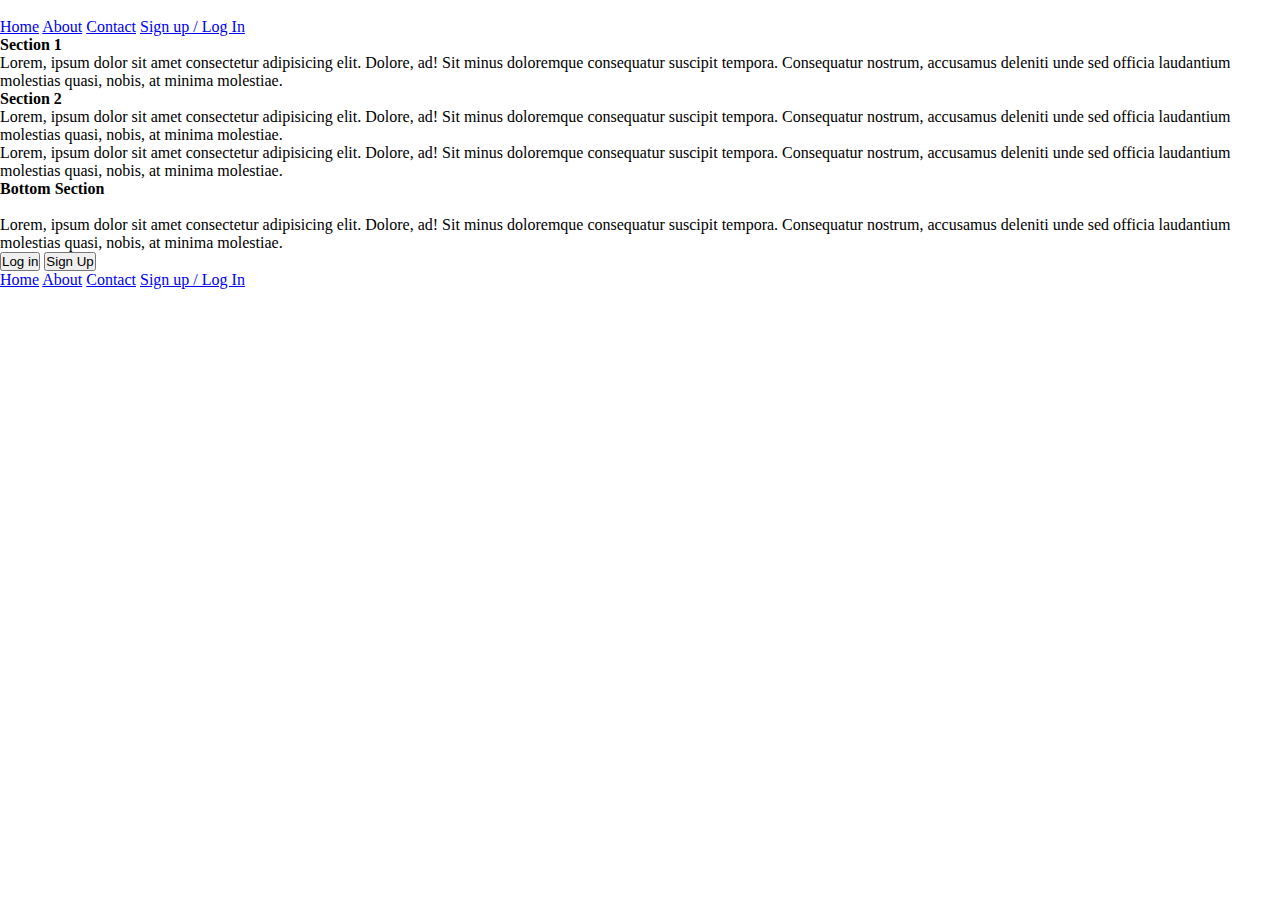
==== about.html @ 9652706d "had to stat over using just CSS Less is having issues on my computer" ====
<!doctype html>

<html lang="en">
<head>
  <meta charset="utf-8">
  <meta name="viewport" content="width=device-width, initial-scale=1.0">

  <title>About Us</title>

  <link href="https://fonts.googleapis.com/css?family=Bangers|Titillium+Web" rel="stylesheet">
  <link rel="stylesheet" href="css/index.css">
  

  <!--[if lt IE 9]>
    <script src="https://cdnjs.cloudflare.com/ajax/libs/html5shiv/3.7.3/html5shiv.js"></script>
  <![endif]-->

</head>
 
<body>
        <script src="js/index.js" async></script>
        <script defer="defer" src="js/Tabs/Tabs.js"></script>
    <div class="container">

        <header>

            <img id="logo-img" class="logo" src="" alt="">

            <nav>
                <a href="index.html">Home</a>
                <a href="about.html">About</a>
                <a href="contact.html">Contact</a>
                <a href="signup.html">Sign up / Log In</a>

            </nav>
        </header>
        <section class="main-content">

            <div>
                <div>
                        <h4>Section 1</h4>
                        <p>Lorem, ipsum dolor sit amet consectetur adipisicing elit. Dolore, ad! Sit minus doloremque consequatur suscipit tempora. Consequatur nostrum, accusamus deleniti unde sed officia laudantium molestias quasi, nobis, at minima molestiae.</p>
                </div>
                <div>
                        <h4>Section 2</h4>

                        <p>Lorem, ipsum dolor sit amet consectetur adipisicing elit. Dolore, ad! Sit minus doloremque consequatur suscipit tempora. Consequatur nostrum, accusamus deleniti unde sed officia laudantium molestias quasi, nobis, at minima molestiae.</p>
                </div>
            </div>
<div><p>Lorem, ipsum dolor sit amet consectetur adipisicing elit. Dolore, ad! Sit minus doloremque consequatur suscipit tempora. Consequatur nostrum, accusamus deleniti unde sed officia laudantium molestias quasi, nobis, at minima molestiae.</p></div>
        </section>
        <section>
                <div class="bottom-content">
                        <div>
                                <h4>Bottom Section</h4>
                                <img id="bottom-img" class="" src="" alt="">
                                <p>Lorem, ipsum dolor sit amet consectetur adipisicing elit. Dolore, ad! Sit minus doloremque consequatur suscipit tempora. Consequatur nostrum, accusamus deleniti unde sed officia laudantium molestias quasi, nobis, at minima molestiae.</p>
                                <button>Log in</button>
                                <button>Sign Up</button>
                            </div>
        
                    </div>

        </section>
      

        <footer class="footer">
            <p></p>
            <a href="#">Home</a>
            <a href="#">About</a>
            <a href="#">Contact</a>
            <a href="#">Sign up / Log In</a>
            <p></p>
        </footer>
    </div>
    </div><!-- container -->
</body>
</html>
---- css/index.css ----
* {
    box-sizing: border-box;
    margin: 0;
    padding: 0;
  }
  .dropdown {
    z-index: 2;
    position: absolute;
    left: 25px;
    cursor: pointer;
  }
  .dropdown .dropdown-button {
    padding: 15px;
    border: 3px solid #ffffff;
    color: #ffffff;
    font-size: 20px;
    font-weight: bold;
  }
  .dropdown .dropdown-button:hover {
    background-color: #be2530;
  }
  .dropdown .dropdown-content {
    width: 100%;
    position: absolute;
    background-color: #ffffff;
    display: flex;
    flex-direction: column;
    align-items: center;
    margin-top: 10px;
    border: 2.5px solid #931d25;
  }
  .dropdown .dropdown-link {
    width: 100%;
    text-align: center;
    padding: 15px 0;
    font-size: 18px;
    text-decoration: none;
    color: #931d25;
  } 
  .dropdown .dropdown-link:hover {
    color: #ffffff;
    background-color: #931d25;
  }
  .dropdown .dropdown-hidden {
    display: none;
  }
  .tabs {
    width: 100%;
  }
  .tabs .tabs-items {
    width: 100%;
    height: 300px;
    display: flex;
    justify-content: center;
    padding-top: 60px;
  }
  .tabs .tabs-item {
    display: none;
    width: 75%;
  }
  .tabs .tabs-item .tabs-item-title {
    font-size: 24px;
    font-weight: bold;
    padding-bottom: 10px;
  }
  .tabs .tabs-item-selected {
    display: block;
  }
  .tabs .tabs-links {
    display: flex;
    background-color: #931d25;
  }
  .tabs .tabs-link {
    padding: 20px 25px;
    font-size: 24px;
    background-color: #931d25;
    border-right: 1px solid white;
    color: #ffffff;
    cursor: pointer;
  }
  .tabs .tabs-link:hover {
    background-color: #be2530;
  }
  .tabs .tabs-link-selected {
    z-index: 2;
    border-right: 1px solid #931d25;
    background-color: #ffffff;
    color: black;
  }
  .tabs .tabs-link-selected:hover {
    background-color: #ffffff;
  }
  body {
    box-sizing: border-box;
    min-width: 300px;
    margin: 0;
  }
  .header-container {
    width: 100%;
    height: 70px;
    border-bottom: 1px solid #ffffff;
    display: flex;
    justify-content: center;
    align-items: center;
    background-color: #931d25;
  }
  .header-container .header {
    height: 50px;
  }
  .section {
    width: 70%;
    margin: 45px auto;
    display: flex;
    /* border: 1px solid #931d25;
    box-shadow: 1px 1px 5px #931d25;
    border-radius: 10px; */
    overflow: hidden;
  }
  .section .box {
    padding: 40px;
  }
  .section .box .box-title {
    font-size: 24px;
    padding-bottom: 10px;
    font-weight: bold;
  }
    
.section .sectionleft {
    width: 33%;
    margin: 45px auto;
    display: flex;
    border: 1px solid @lambda-red;
    box-shadow: 1px 1px 5px @lambda-red;
    border-radius: 10px;
    overflow: hidden;
    background-color: blue;
}
.section .sectionleft .box {
    padding: 40px;
}
.section .sectionleft .box .box-title {
    font-size: 24px;
    padding-bottom: 10px;
    font-weight: bold;
}
      
    
.section .sectionright {
    width: 33%;
    margin: 45px auto;
    display: flex;
    border: 1px solid @lambda-red;
    box-shadow: 1px 1px 5px @lambda-red;
    border-radius: 10px;
    overflow: hidden;
    background-color: blue;
}
.section .sectionright .box {
    padding: 40px;
}
.section .sectionright .box .box-title {
    font-size: 24px;
    padding-bottom: 10px;
    font-weight: bold;
}
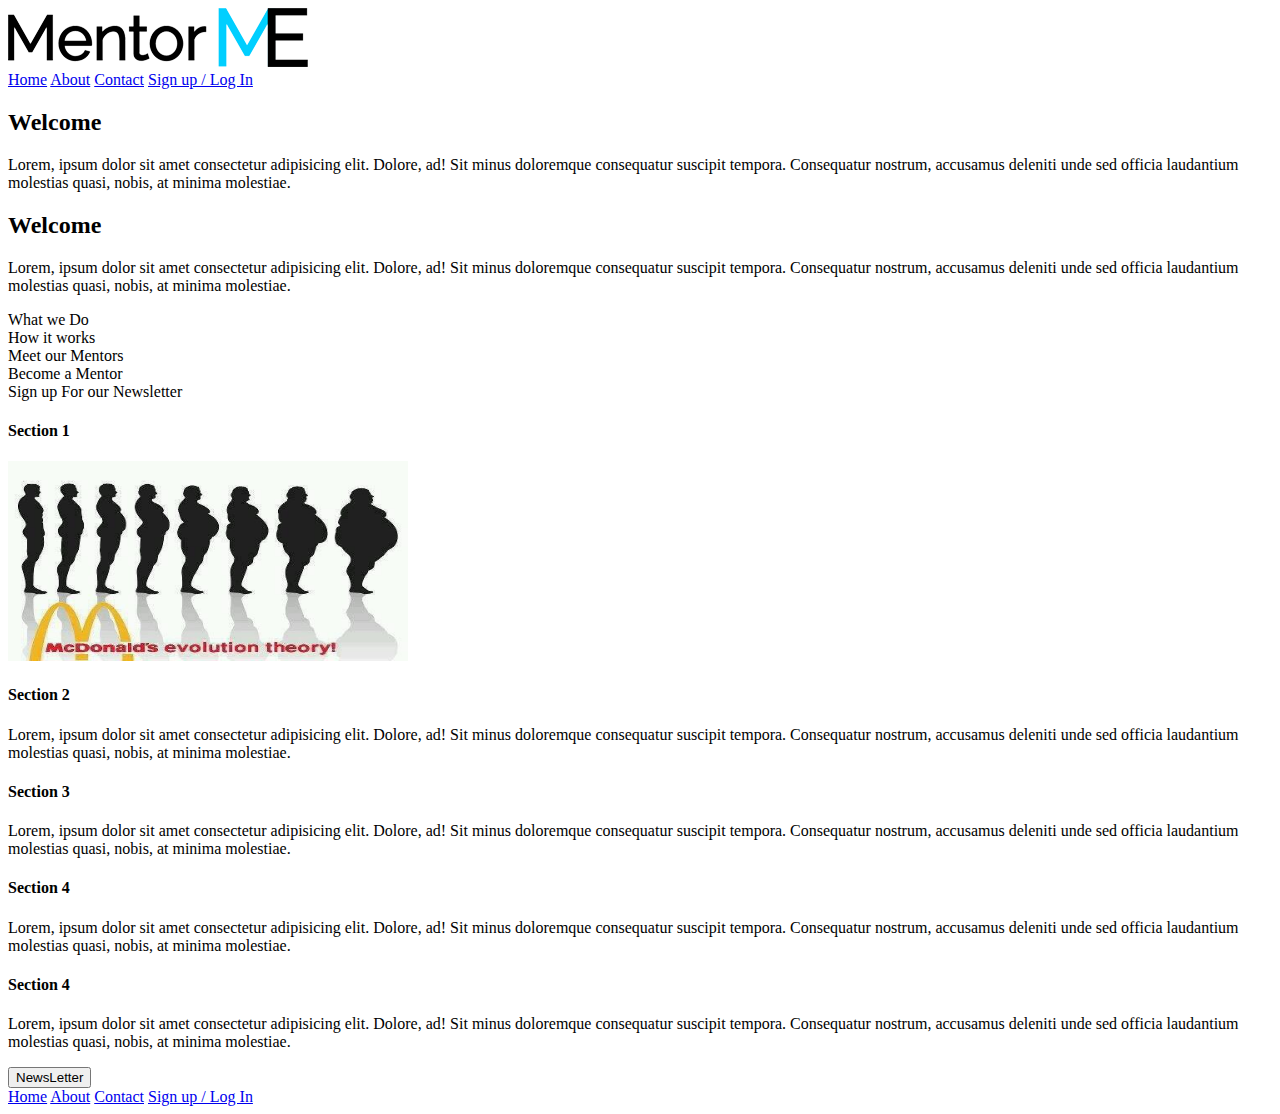
==== commit ad48dc0b: "Design complete copied layout to other pages" ====
--- a/about.html
+++ b/about.html
@@ -1,78 +1,103 @@
-<!doctype html>
+<!DOCTYPE html>
+<html lang="en">
+	<head>
+		<meta charset="utf-8">
+		<meta name="viewport" content="width=device-width, initial-scale=1.0">
+		<title>Mentor Me</title>
+		<link rel="shortcut icon" href="img/fav.png" />
+		<link rel="stylesheet" href="./CSS/index.css">
+	</head>
+	<body>
+		<script defer="defer" src="./Tabs/Tabs.js"></script>
+		
+		<div class="header-container">
+			<div class="logo">
+				<img src="./img/logo.png" class="header" />
+			</div>
+			<nav class="header">
+				<a href="index.html">Home</a>
+				<a href="about.html">About</a>
+				<a href="contact.html">Contact</a>
+				<a href="signup.html">Sign up / Log In</a>
+			</nav>
+		</div>
+	<div class="section">
+		<div class="mainbox">
+			<h2 >Welcome</h2>
+			<p>Lorem, ipsum dolor sit amet consectetur adipisicing elit. Dolore, ad! Sit minus doloremque consequatur suscipit tempora. Consequatur nostrum, accusamus deleniti unde sed officia laudantium molestias quasi, nobis, at minima molestiae.</p>
+		</div>
+	</div>
+		<div class="section">
+			<div class="sectionleft box">
+	
+			<div class="box">
+				<h2 >Welcome</h2>
+				<p>Lorem, ipsum dolor sit amet consectetur adipisicing elit. Dolore, ad! Sit minus doloremque consequatur suscipit tempora. Consequatur nostrum, accusamus deleniti unde sed officia laudantium molestias quasi, nobis, at minima molestiae.</p>
+			</div>
+		</div>
+		<div class="sectionright box">
+			<div class="tabs">
+				<div class="tabs-links">
+					<div class="tabs-link tabs-link-selected" data-tab="1">What we Do</div>
+					<div class="tabs-link" data-tab="2">How it works</div>
+					<div class="tabs-link" data-tab="3">Meet our Mentors</div>
+					<div class="tabs-link" data-tab="4">Become a Mentor</div>
+					<div class="tabs-link" data-tab="5">Sign up For our Newsletter</div>
+				</div>
+				<div class="tabs-items">
+					<div class="tabs-item tabs-item-selected" data-tab="1">
+						<h4>Section 1</h4>
+						<script language="JavaScript"> 
+							var i = 0; var path = new Array(); 
+							
+							// LIST OF IMAGES 
+							path[0] = "img/slide1.jpg"; 
+							path[1] = "img/slide2.jpe"; 
+							path[2] = "img/slide3.jpe"; 
+							
+							function swapImage() 
+							{ 
+							document.slide.src = path[i]; 
+							if(i < path.length - 1) i++; 
+							else i = 0; 
+							setTimeout("swapImage()",3000);  
+							} 
+							window.onload=swapImage; 
+						</script> 
+						<img height="200" name="slide" src="img/slide1.jpg" width="400" />
+					</div>
+					<div class="tabs-item" data-tab="2">
+							<h4>Section 2</h4>
+							<p>Lorem, ipsum dolor sit amet consectetur adipisicing elit. Dolore, ad! Sit minus doloremque consequatur suscipit tempora. Consequatur nostrum, accusamus deleniti unde sed officia laudantium molestias quasi, nobis, at minima molestiae.</p>
+					</div>
+					<div class="tabs-item" data-tab="3">
+							<h4>Section 3</h4>
+							<p>Lorem, ipsum dolor sit amet consectetur adipisicing elit. Dolore, ad! Sit minus doloremque consequatur suscipit tempora. Consequatur nostrum, accusamus deleniti unde sed officia laudantium molestias quasi, nobis, at minima molestiae.</p>
+					</div>
+					<div class="tabs-item" data-tab="4">
+							<h4>Section 4</h4>
+							<p>Lorem, ipsum dolor sit amet consectetur adipisicing elit. Dolore, ad! Sit minus doloremque consequatur suscipit tempora. Consequatur nostrum, accusamus deleniti unde sed officia laudantium molestias quasi, nobis, at minima molestiae.</p>
+					</div>
+					<div class="tabs-item" data-tab="5">
+							<h4>Section 4</h4>
+							<p>Lorem, ipsum dolor sit amet consectetur adipisicing elit. Dolore, ad! Sit minus doloremque consequatur suscipit tempora. Consequatur nostrum, accusamus deleniti unde sed officia laudantium molestias quasi, nobis, at minima molestiae.</p>
+							<button>NewsLetter</button>
+					</div>
+				</div>
+			</div>
+		</div>
+	</div>
 
-<html lang="en">
-<head>
-  <meta charset="utf-8">
-  <meta name="viewport" content="width=device-width, initial-scale=1.0">
+	<div class="footer-container">
+		<nav class="footerlink">
+		<a href="index.html">Home</a>
+		<a href="about.html">About</a>
+		<a href="contact.html">Contact</a>
+		<a href="signup.html">Sign up / Log In</a>		
+		</nav>	
+	</div>
 
-  <title>About Us</title>
-
-  <link href="https://fonts.googleapis.com/css?family=Bangers|Titillium+Web" rel="stylesheet">
-  <link rel="stylesheet" href="css/index.css">
-  
-
-  <!--[if lt IE 9]>
-    <script src="https://cdnjs.cloudflare.com/ajax/libs/html5shiv/3.7.3/html5shiv.js"></script>
-  <![endif]-->
-
-</head>
- 
-<body>
-        <script src="js/index.js" async></script>
-        <script defer="defer" src="js/Tabs/Tabs.js"></script>
-    <div class="container">
-
-        <header>
-
-            <img id="logo-img" class="logo" src="" alt="">
-
-            <nav>
-                <a href="index.html">Home</a>
-                <a href="about.html">About</a>
-                <a href="contact.html">Contact</a>
-                <a href="signup.html">Sign up / Log In</a>
-
-            </nav>
-        </header>
-        <section class="main-content">
-
-            <div>
-                <div>
-                        <h4>Section 1</h4>
-                        <p>Lorem, ipsum dolor sit amet consectetur adipisicing elit. Dolore, ad! Sit minus doloremque consequatur suscipit tempora. Consequatur nostrum, accusamus deleniti unde sed officia laudantium molestias quasi, nobis, at minima molestiae.</p>
-                </div>
-                <div>
-                        <h4>Section 2</h4>
-
-                        <p>Lorem, ipsum dolor sit amet consectetur adipisicing elit. Dolore, ad! Sit minus doloremque consequatur suscipit tempora. Consequatur nostrum, accusamus deleniti unde sed officia laudantium molestias quasi, nobis, at minima molestiae.</p>
-                </div>
-            </div>
-<div><p>Lorem, ipsum dolor sit amet consectetur adipisicing elit. Dolore, ad! Sit minus doloremque consequatur suscipit tempora. Consequatur nostrum, accusamus deleniti unde sed officia laudantium molestias quasi, nobis, at minima molestiae.</p></div>
-        </section>
-        <section>
-                <div class="bottom-content">
-                        <div>
-                                <h4>Bottom Section</h4>
-                                <img id="bottom-img" class="" src="" alt="">
-                                <p>Lorem, ipsum dolor sit amet consectetur adipisicing elit. Dolore, ad! Sit minus doloremque consequatur suscipit tempora. Consequatur nostrum, accusamus deleniti unde sed officia laudantium molestias quasi, nobis, at minima molestiae.</p>
-                                <button>Log in</button>
-                                <button>Sign Up</button>
-                            </div>
-        
-                    </div>
-
-        </section>
-      
-
-        <footer class="footer">
-            <p></p>
-            <a href="#">Home</a>
-            <a href="#">About</a>
-            <a href="#">Contact</a>
-            <a href="#">Sign up / Log In</a>
-            <p></p>
-        </footer>
-    </div>
-    </div><!-- container -->
-</body>
+			</div>
+		</div>
+	</body>
 </html>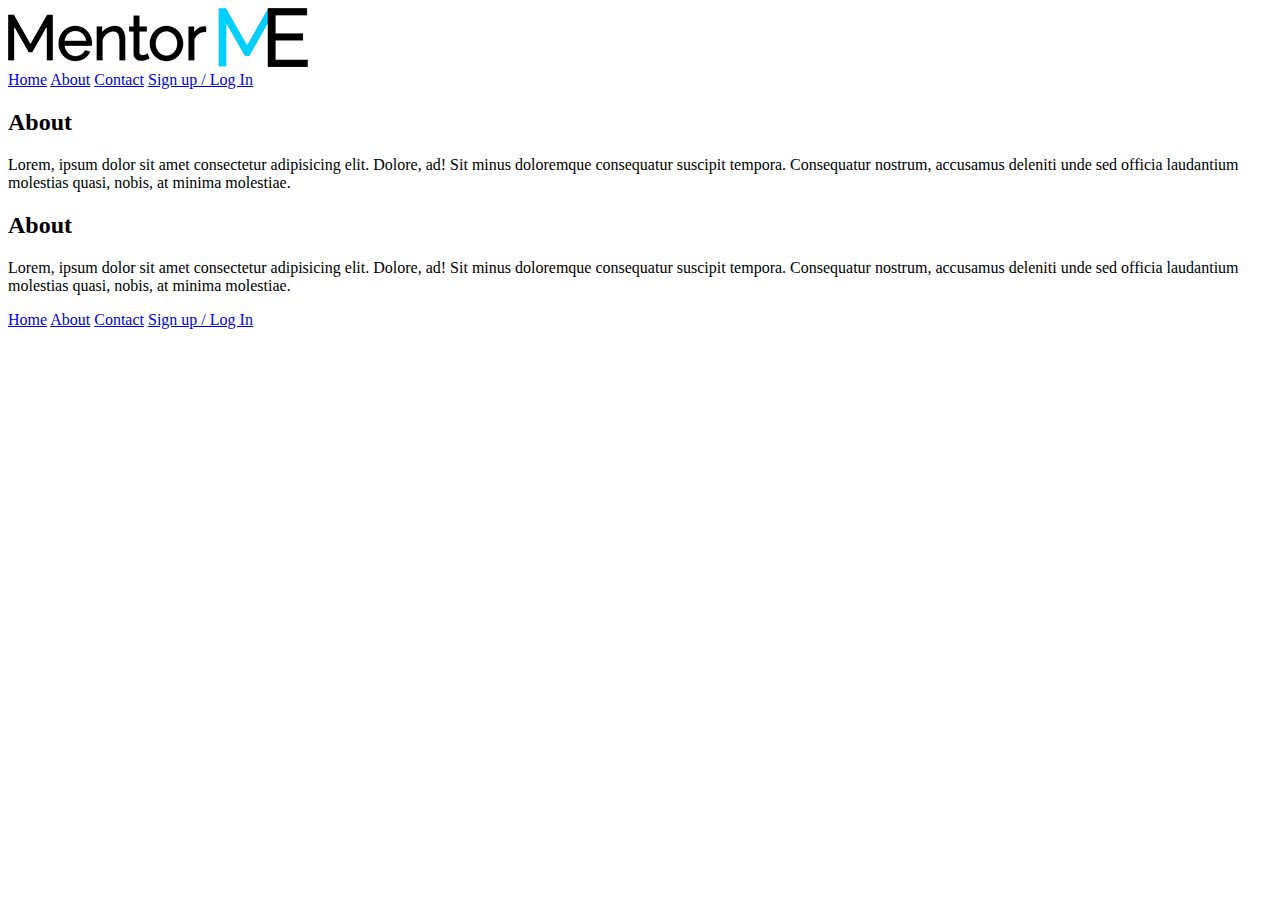
==== commit 67b4677e: "mobile homepage is completed" ====
--- a/about.html
+++ b/about.html
@@ -22,12 +22,16 @@
 			</nav>
 		</div>
 	<div class="section">
-		<div class="mainbox">
-			<h2 >Welcome</h2>
-			<p>Lorem, ipsum dolor sit amet consectetur adipisicing elit. Dolore, ad! Sit minus doloremque consequatur suscipit tempora. Consequatur nostrum, accusamus deleniti unde sed officia laudantium molestias quasi, nobis, at minima molestiae.</p>
-		</div>
+            <div class="mainbox">
+                <h2 >About</h2>
+                <p>Lorem, ipsum dolor sit amet consectetur adipisicing elit. Dolore, ad! Sit minus doloremque consequatur suscipit tempora. Consequatur nostrum, accusamus deleniti unde sed officia laudantium molestias quasi, nobis, at minima molestiae.</p>
+            </div>
+            <div class="mainbox">
+                <h2 >About</h2>
+                <p>Lorem, ipsum dolor sit amet consectetur adipisicing elit. Dolore, ad! Sit minus doloremque consequatur suscipit tempora. Consequatur nostrum, accusamus deleniti unde sed officia laudantium molestias quasi, nobis, at minima molestiae.</p>
+            </div>
 	</div>
-		<div class="section">
+		<!-- <div class="section">
 			<div class="sectionleft box">
 	
 			<div class="box">
@@ -85,7 +89,7 @@
 					</div>
 				</div>
 			</div>
-		</div>
+		</div> -->
 	</div>
 
 	<div class="footer-container">
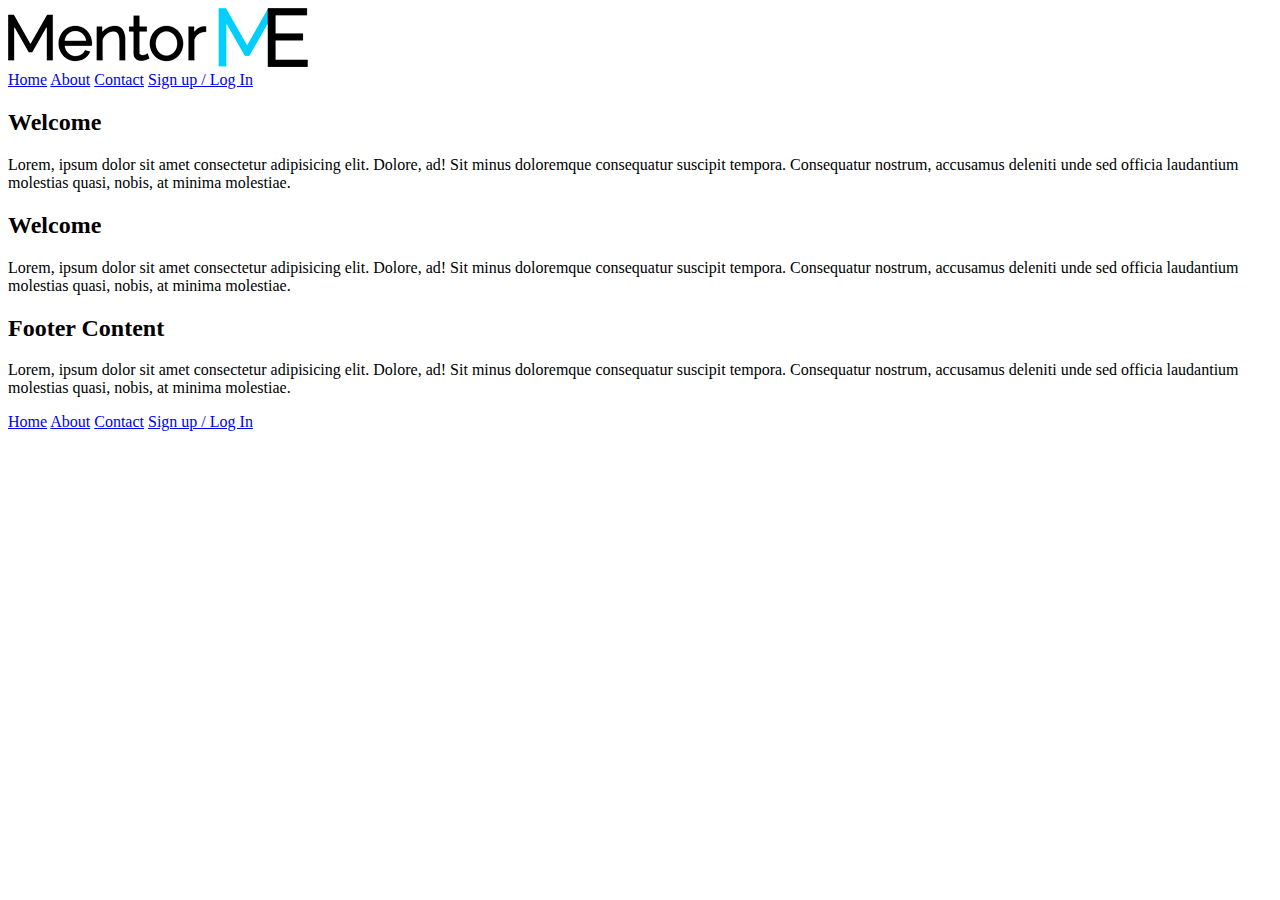
==== commit c64e2137: "all pages are mobile ready" ====
--- a/about.html
+++ b/about.html
@@ -18,80 +18,25 @@
 				<a href="index.html">Home</a>
 				<a href="about.html">About</a>
 				<a href="contact.html">Contact</a>
-				<a href="signup.html">Sign up / Log In</a>
+				<a href="signup.html">Sign&nbsp;up&nbsp;/&nbsp;Log&nbsp;In</a>
 			</nav>
 		</div>
-	<div class="section">
-            <div class="mainbox">
-                <h2 >About</h2>
-                <p>Lorem, ipsum dolor sit amet consectetur adipisicing elit. Dolore, ad! Sit minus doloremque consequatur suscipit tempora. Consequatur nostrum, accusamus deleniti unde sed officia laudantium molestias quasi, nobis, at minima molestiae.</p>
-            </div>
-            <div class="mainbox">
-                <h2 >About</h2>
-                <p>Lorem, ipsum dolor sit amet consectetur adipisicing elit. Dolore, ad! Sit minus doloremque consequatur suscipit tempora. Consequatur nostrum, accusamus deleniti unde sed officia laudantium molestias quasi, nobis, at minima molestiae.</p>
-            </div>
-	</div>
-		<!-- <div class="section">
-			<div class="sectionleft box">
-	
-			<div class="box">
+	<div class="mainbody">
+
+		<div class="mainbox">
+			<h2 >Welcome</h2>
+			<p>Lorem, ipsum dolor sit amet consectetur adipisicing elit. Dolore, ad! Sit minus doloremque consequatur suscipit tempora. Consequatur nostrum, accusamus deleniti unde sed officia laudantium molestias quasi, nobis, at minima molestiae.</p>
+		</div>
+		<div class="mainbox">
 				<h2 >Welcome</h2>
 				<p>Lorem, ipsum dolor sit amet consectetur adipisicing elit. Dolore, ad! Sit minus doloremque consequatur suscipit tempora. Consequatur nostrum, accusamus deleniti unde sed officia laudantium molestias quasi, nobis, at minima molestiae.</p>
+		</div>
+
+		<div class="mainbox">
+				<h2 >Footer Content</h2>
+				<p>Lorem, ipsum dolor sit amet consectetur adipisicing elit. Dolore, ad! Sit minus doloremque consequatur suscipit tempora. Consequatur nostrum, accusamus deleniti unde sed officia laudantium molestias quasi, nobis, at minima molestiae.</p>
 			</div>
-		</div>
-		<div class="sectionright box">
-			<div class="tabs">
-				<div class="tabs-links">
-					<div class="tabs-link tabs-link-selected" data-tab="1">What we Do</div>
-					<div class="tabs-link" data-tab="2">How it works</div>
-					<div class="tabs-link" data-tab="3">Meet our Mentors</div>
-					<div class="tabs-link" data-tab="4">Become a Mentor</div>
-					<div class="tabs-link" data-tab="5">Sign up For our Newsletter</div>
-				</div>
-				<div class="tabs-items">
-					<div class="tabs-item tabs-item-selected" data-tab="1">
-						<h4>Section 1</h4>
-						<script language="JavaScript"> 
-							var i = 0; var path = new Array(); 
-							
-							// LIST OF IMAGES 
-							path[0] = "img/slide1.jpg"; 
-							path[1] = "img/slide2.jpe"; 
-							path[2] = "img/slide3.jpe"; 
-							
-							function swapImage() 
-							{ 
-							document.slide.src = path[i]; 
-							if(i < path.length - 1) i++; 
-							else i = 0; 
-							setTimeout("swapImage()",3000);  
-							} 
-							window.onload=swapImage; 
-						</script> 
-						<img height="200" name="slide" src="img/slide1.jpg" width="400" />
-					</div>
-					<div class="tabs-item" data-tab="2">
-							<h4>Section 2</h4>
-							<p>Lorem, ipsum dolor sit amet consectetur adipisicing elit. Dolore, ad! Sit minus doloremque consequatur suscipit tempora. Consequatur nostrum, accusamus deleniti unde sed officia laudantium molestias quasi, nobis, at minima molestiae.</p>
-					</div>
-					<div class="tabs-item" data-tab="3">
-							<h4>Section 3</h4>
-							<p>Lorem, ipsum dolor sit amet consectetur adipisicing elit. Dolore, ad! Sit minus doloremque consequatur suscipit tempora. Consequatur nostrum, accusamus deleniti unde sed officia laudantium molestias quasi, nobis, at minima molestiae.</p>
-					</div>
-					<div class="tabs-item" data-tab="4">
-							<h4>Section 4</h4>
-							<p>Lorem, ipsum dolor sit amet consectetur adipisicing elit. Dolore, ad! Sit minus doloremque consequatur suscipit tempora. Consequatur nostrum, accusamus deleniti unde sed officia laudantium molestias quasi, nobis, at minima molestiae.</p>
-					</div>
-					<div class="tabs-item" data-tab="5">
-							<h4>Section 4</h4>
-							<p>Lorem, ipsum dolor sit amet consectetur adipisicing elit. Dolore, ad! Sit minus doloremque consequatur suscipit tempora. Consequatur nostrum, accusamus deleniti unde sed officia laudantium molestias quasi, nobis, at minima molestiae.</p>
-							<button>NewsLetter</button>
-					</div>
-				</div>
-			</div>
-		</div> -->
 	</div>
-
 	<div class="footer-container">
 		<nav class="footerlink">
 		<a href="index.html">Home</a>
@@ -101,7 +46,6 @@
 		</nav>	
 	</div>
 
-			</div>
-		</div>
+			
 	</body>
 </html>